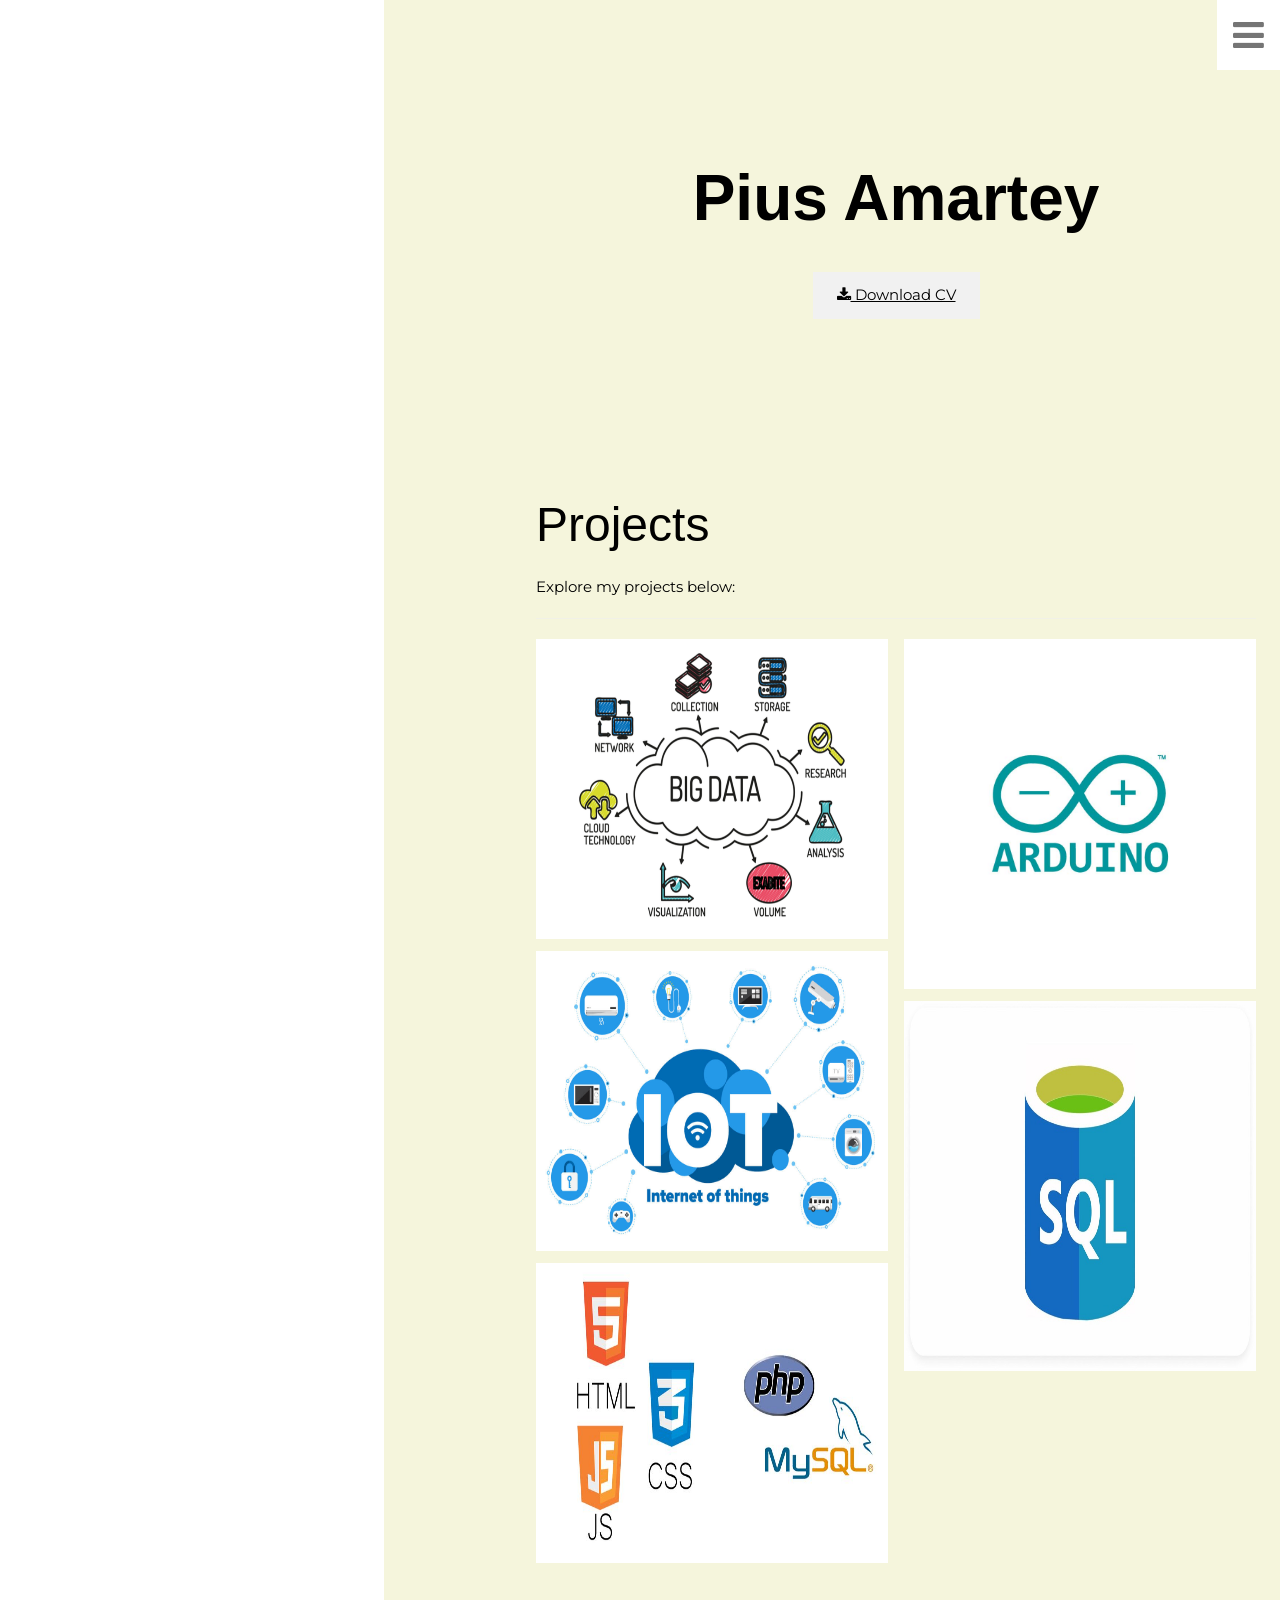
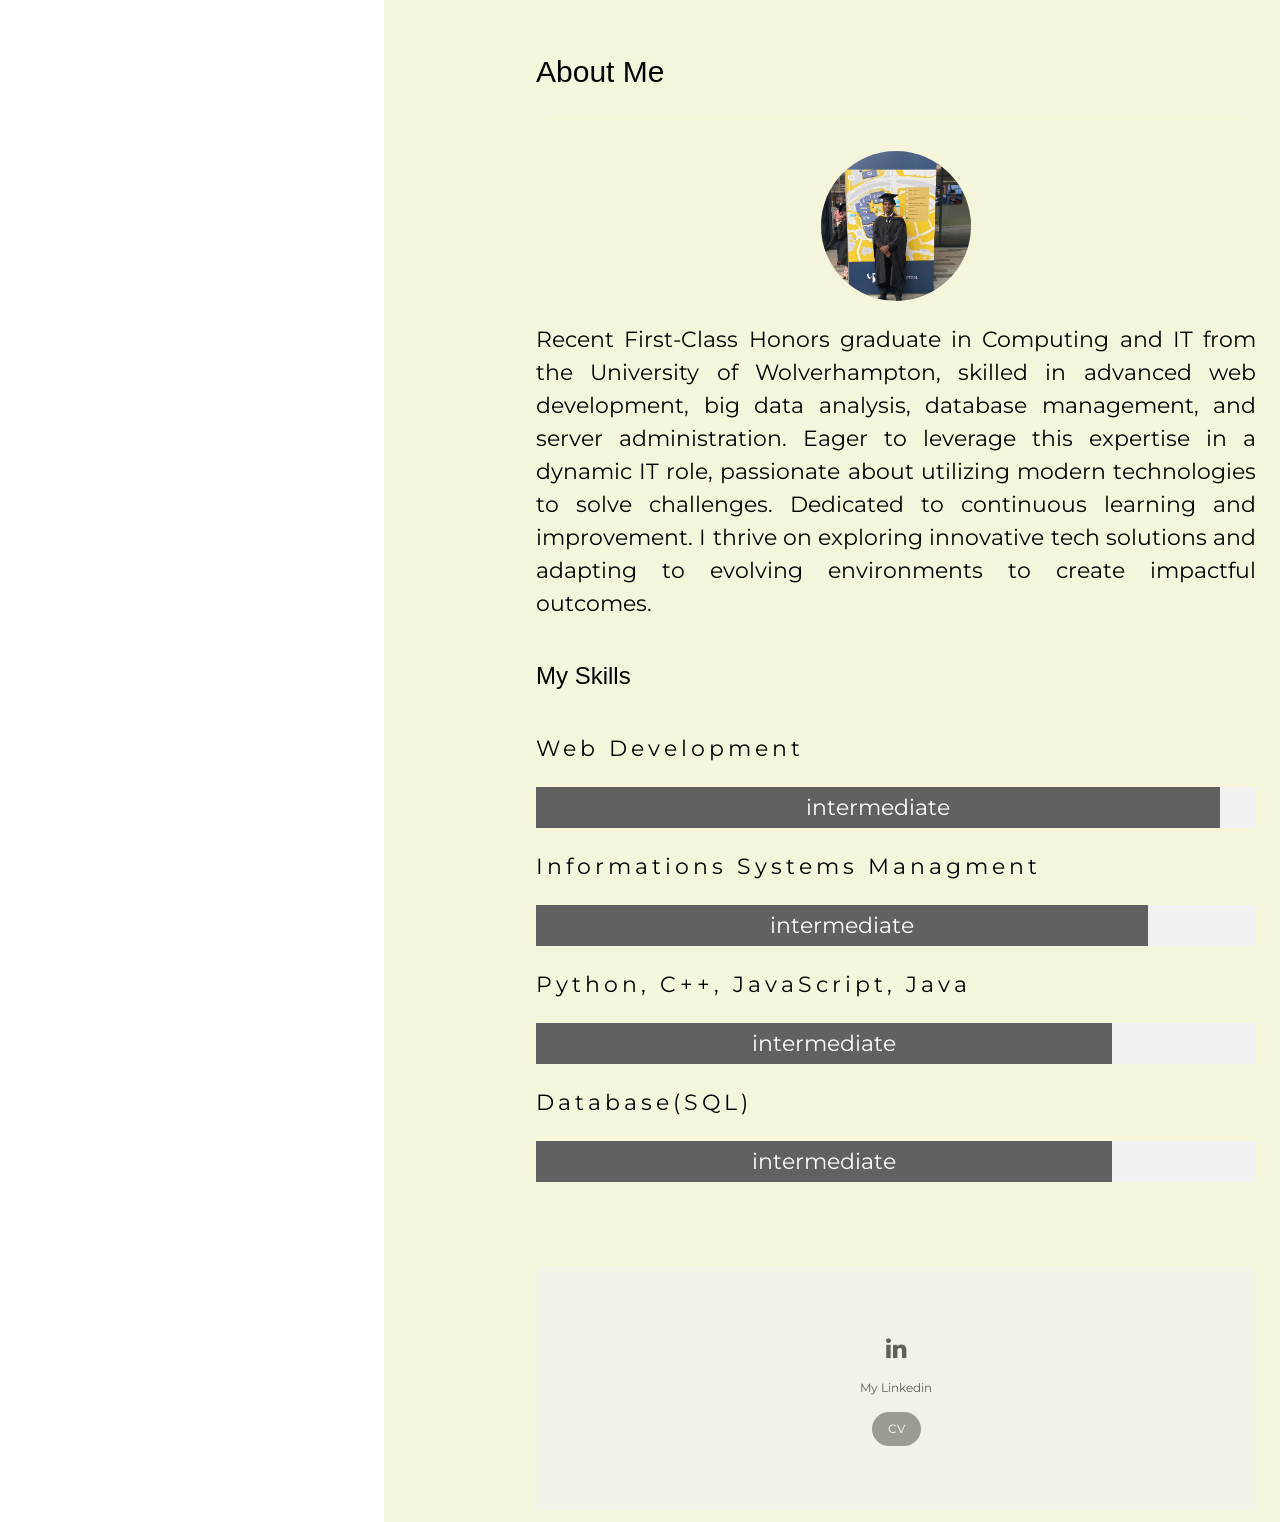
==== index.html @ 3dc22b24 "Update index.html" ====
<!DOCTYPE html>
<html>

<head>
    <title>W3.CSS Template</title>
    <meta charset="UTF-8">
    <meta name="viewport" content="width=device-width, initial-scale=1">
    <link rel="stylesheet" href="https://www.w3schools.com/w3css/4/w3.css">
    <link rel="stylesheet" href="https://fonts.googleapis.com/css?family=Montserrat">
    <link rel="stylesheet" href="https://cdnjs.cloudflare.com/ajax/libs/font-awesome/4.7.0/css/font-awesome.min.css">
    <style>
        body {
    background: linear-gradient(to right, white 30%, beige 30%);
    font-family: "Montserrat", sans-serif;
    margin: 0;
    padding: 0;
}

.bgimg {
    display: none; /* Hide the background image */
    background-position: left top;
    background-repeat: no-repeat;
    background-size: cover;
    background-color: #f5f5dc;
    min-height: 100%;
    clip-path: polygon(0 0, 100% 0, 100% 70%, 50% 100%, 0 70%);
}

/* Rest of the styles remain unchanged */
.w3-row-padding img {
    margin-bottom: 12px;
}

.w3-main {
    margin-left: auto;
    margin-right: auto;
    width: 60%;
    padding: 64px;
}
.w3-row-padding img:hover {
            filter: brightness(90%);
}

.w3-sidebar {
    width: 40%;
}

.w3-sidebar.w3-hide-medium.w3-hide-small {
    display: none;
}

.w3-sidebar.w3-black.w3-animate-right.w3-xxlarge {
    display: none;
}

.w3-circular-image {
    width: 150px; /* Adjust the width as needed */
    height: 150px; /* Adjust the height as needed */
    object-fit: cover;
    clip-path: circle(50% at 50% 50%);
}
    </style>
</head>

<body>

    <!-- Sidebar with image -->
    <nav class="w3-sidebar w3-hide-medium w3-hide-small" style="width:40%">
        <div class="bgimg"></div>
    </nav>

    <!-- Hidden Sidebar (reveals when clicked on menu icon)-->
    <nav class="w3-sidebar w3-brown w3-animate-right w3-xxlarge"
        style="display:none;padding-top:150px;right:0;z-index:2" id="mySidebar">
        <a href="javascript:void(0)" onclick="closeNav()"
            class="w3-button w3-black w3-xxxlarge w3-display-topright" style="padding:0 12px;">
            <i class="fa fa-remove"></i>
        </a>
        <div class="w3-bar-block w3-center">
            <a href="#" class="w3-bar-item w3-button w3-text-beige w3-hover-beige"
                onclick="closeNav()">Home</a>
            <a href="#portfolio" class="w3-bar-item w3-button w3-text-beige w3-hover-beige"
                onclick="closeNav()">Projects</a>
            <a href="#about" class="w3-bar-item w3-button w3-text-beige w3-hover-beige"
                onclick="closeNav()">About Me</a>
        </div>
    </nav>

    <!-- Page Content -->
    <div class="w3-main w3-padding-large" style="margin-left:40%">

        <!-- Menu icon to open sidebar -->
        <span class="w3-button w3-top w3-white w3-xxlarge w3-text-grey w3-hover-text-black"
            style="width:auto;right:0;" onclick="openNav()"><i class="fa fa-bars"></i></span>

        <!-- Header -->
        <header class="w3-container w3-center" style="padding:128px 16px" id="home">
            <h1 class="w3-jumbo"><b>Pius Amartey</b></h1>
            <button class="w3-button w3-light-grey w3-padding-large w3-margin-top">
                <a href="Pius Amart CV.docx" target="_blank" rel="noopener noreferrer">
                    <i class="fa fa-download"></i> Download CV
                </a>
            </button>
        </header>

        <!-- Portfolio Section -->
<div class="w3-padding-32 w3-content" id="portfolio">
    <h2 class="w3-text-black" style="font-size: 48px;">
        <a href="https://example.com/your-different-page.html" 
           style="text-decoration: none; color: inherit;"
           onmouseover="this.style.color='#ff9900'"
           onmouseout="this.style.color='inherit'">
           Projects
        </a>
    </h2>
    <p>Explore my projects below:</p>
    <hr class="w3-opacity">

            <!-- Grid for photos -->
<div class="w3-row-padding" style="margin:0 -16px">
    <div class="w3-half">
        <img src="bigdata.jpg" style="width:100%; height:300px;" onclick="window.location.href='https://piusvibe.github.io/bigdata.html';" alt="Project 1">
        <img src="iot.jpg" style="width:100%; height:300px;" onclick="window.location.href='https://mi-linux.wlv.ac.uk/~1928477/Weather%20Page/iot.html';" alt="Project 2">
        <img src="internet.jpg" style="width:100%; height:300px;" onclick="window.location.href='https://mi-linux.wlv.ac.uk/~1928477/Weather%20Page/webdev.html';" alt="Project 3">
    </div>

    <div class="w3-half">
        <img src="ard.jpg" style="width:100%; height:350px;" onclick="window.location.href='https://piusvibe.github.io/arduino';" alt="Project 4">
        <img src="sqll.jpeg" style="width:100%; height:370px;" onclick="window.location.href='https://mi-linux.wlv.ac.uk/~1928477/Weather%20Page/data.html';" alt="Project 5">
    </div>
    <!-- End photo grid -->
</div>
<!-- End Portfolio Section -->
        </div>

        <!-- About Section -->
<div class="w3-content w3-justify w3-text-black w3-padding-32" id="about">
    <h2>About Me</h2>
    <hr class="w3-opacity">
	<!-- Circular Image -->
    <div class="w3-center">
        <img src="unnamed.jpg" class="w3-round w3-margin-top w3-circular-image" alt="Profile Image">
    </div>
<div style="font-size: 22px;">
    <p>Recent First-Class Honors graduate in Computing and IT from the University of Wolverhampton,
	skilled in advanced web development, big data analysis, database management, and server administration. 
	Eager to leverage this expertise in a dynamic IT role, passionate about utilizing modern technologies to solve challenges.
	Dedicated to continuous learning and improvement. 
	I thrive on exploring innovative tech solutions and adapting to evolving environments to create impactful outcomes.
    </p>

    
            <h3 class="w3-padding-16">My Skills</h3>
            <p class="w3-wide">Web Development </p>
            <div class="w3-light-grey">
                <div class="w3-container w3-center w3-padding-small w3-dark-grey"
                    style="width:95%">intermediate</div>
            </div>
            <p class="w3-wide">Informations Systems Managment</p>
            <div class="w3-light-grey">
                <div class="w3-container w3-center w3-padding-small w3-dark-grey"
                    style="width:85%">intermediate</div>
            </div>
            <p class="w3-wide">Python, C++, JavaScript, Java</p>
            <div class="w3-light-grey">
                <div class="w3-container w3-center w3-padding-small w3-dark-grey"
                    style="width:80%">intermediate</div>
            </div>
            <p class="w3-wide">Database(SQL)</p>
            <div class="w3-light-grey">
                <div class="w3-container w3-center w3-padding-small w3-dark-grey"
                    style="width:80%">intermediate</div>
            </div><br>
        </div>

    </div>

    <footer class="w3-container w3-padding-64 w3-light-grey w3-center w3-opacity w3-xlarge" style="margin-top: 20px;">
    <a href="https://www.linkedin.com/in/pius-amartey-25b38b1a0" target="_blank" style="text-decoration: none; color: inherit;">
        <i class="fa fa-linkedin w3-hover-opacity"></i>
        <p class="w3-small">My Linkedin</p>
    </a>
    <a class="w3-button w3-round-xxlarge w3-small w3-dark-grey" href="Pius Amartey CV.docx" target="_blank">CV</a>
    <!-- End footer -->
</footer>
</footer>
    <!-- END PAGE CONTENT -->
    </div>

    <script>
        // Open and close sidebar
        function openNav() {
            document.getElementById("mySidebar").style.width = "60%";
            document.getElementById("mySidebar").style.display = "block";
        }

        function closeNav() {
            document.getElementById("mySidebar").style.display = "none";
        }
    </script>

</body>

</html>
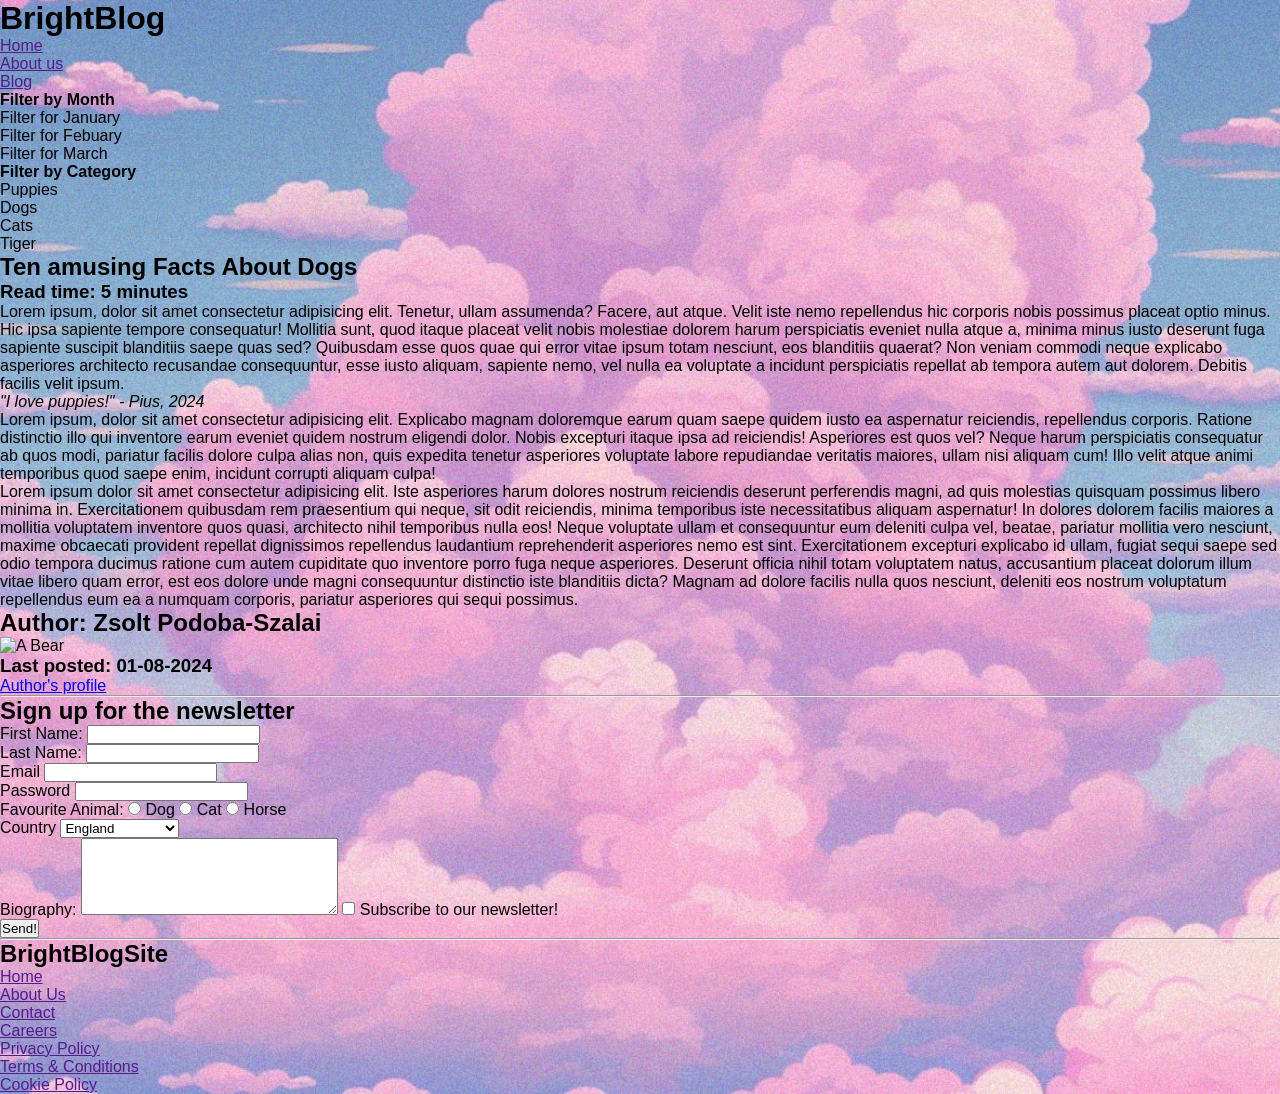
==== commit b11a3fa1: "Update index.html" ====
--- a/index.html
+++ b/index.html
@@ -1,204 +1,177 @@
+<!-- index.html -->
 <!DOCTYPE html>
-<html>
+<html lang="en">
+<head>
+    <link rel="stylesheet" href="style.css">
+    <script src="app.js"></script>
+    <link href="https://fonts.googleapis.com/css2?family=Fredoka+One&display=swap"
+    rel="stylesheet">
+    <meta charset="UTF-8">
+ <meta name="viewport" content="width=device-width, initial-scale=1.0">
+ <title>BrightBlog Site</title> <!-- UPDATED -->
 
-<head>
-    <title>W3.CSS Template</title>
-    <meta charset="UTF-8">
-    <meta name="viewport" content="width=device-width, initial-scale=1">
-    <link rel="stylesheet" href="https://www.w3schools.com/w3css/4/w3.css">
-    <link rel="stylesheet" href="https://fonts.googleapis.com/css?family=Montserrat">
-    <link rel="stylesheet" href="https://cdnjs.cloudflare.com/ajax/libs/font-awesome/4.7.0/css/font-awesome.min.css">
-    <style>
-        body {
-    background: linear-gradient(to right, white 30%, beige 30%);
-    font-family: "Montserrat", sans-serif;
-    margin: 0;
-    padding: 0;
-}
+</head>
+<body>
+    <header id="main-header">
+        <h1 id="logo">BrightBlog</h1>
+        <nav>
+            <ul id="nav-ul"> <!-- Add the id here -->
 
-.bgimg {
-    display: none; /* Hide the background image */
-    background-position: left top;
-    background-repeat: no-repeat;
-    background-size: cover;
-    background-color: #f5f5dc;
-    min-height: 100%;
-    clip-path: polygon(0 0, 100% 0, 100% 70%, 50% 100%, 0 70%);
-}
+              <li><a href="" class="navbutton">Home</a></li>
+              <li><a href="" class="navbutton">About us</a></li>
+              <li><a href="" class="navbutton">Blog</a></li>
+           </ul>
+        </nav>
+    </header>
+    <main>
+        <div id="main-content">
+            <aside>
+                <section>
+                    <h4>Filter by Month</h4>
+                    <nav>
+                        <ul>
+                            <li><a href=""></a>Filter for January</li>
+                            <li><a href=""></a>Filter for Febuary</li>
+                            <li><a href=""></a>Filter for March</li>
+                        </ul>
+                    </nav>
+                </section>
+                <section>
+                    <h4>Filter by Category</h4>
+                    <nav>
+                        <ul>
+                            <li><a href=""></a>Puppies</li>
+                            <li><a href=""></a>Dogs</li>
+                            <li><a href=""></a>Cats</li>
+                            <li><a href=""></a>Tiger</li>
+                        </ul>
+                    </nav>                 
+                </section>
+            </aside>
+            <div>
+          
+                <article>
+                    <header>
+                     <!-- Article's header goes here -->   
+                     <h2>Ten amusing Facts About Dogs</h2>
+                     <h3>Read time: 5 minutes</h3> 
+                    </header>
+                    <main>
+                        <p>Lorem ipsum, dolor sit amet consectetur adipisicing elit. Tenetur, 
+                            ullam assumenda? Facere, aut atque. Velit iste nemo repellendus hic 
+                            corporis nobis possimus placeat optio minus. Hic ipsa sapiente tempore consequatur! 
+                            Mollitia sunt, quod itaque placeat velit nobis molestiae dolorem harum perspiciatis eveniet 
+                            nulla atque a, minima minus iusto deserunt fuga sapiente suscipit blanditiis saepe quas sed? 
+                            Quibusdam esse quos quae qui error vitae ipsum totam nesciunt, eos blanditiis quaerat? 
+                            Non veniam commodi neque explicabo asperiores architecto recusandae consequuntur, esse iusto aliquam, 
+                            sapiente nemo, vel nulla ea voluptate a incidunt perspiciatis repellat 
+                            ab tempora autem aut dolorem. Debitis facilis velit ipsum.</p>
+                            <blockquote>
+                                <cite>"I love puppies!" - Pius, 2024</cite>
+                            </blockquote>
+                            <p>Lorem ipsum, dolor sit amet consectetur adipisicing elit. Explicabo magnam doloremque earum quam saepe quidem 
+                                iusto ea aspernatur reiciendis, repellendus corporis. Ratione distinctio illo qui inventore earum 
+                                eveniet quidem nostrum eligendi dolor. Nobis excepturi itaque ipsa ad reiciendis! Asperiores est quos vel? 
+                                Neque harum perspiciatis consequatur ab quos modi, pariatur facilis dolore culpa alias non, quis expedita tenetur 
+                                asperiores voluptate labore repudiandae veritatis maiores, ullam nisi aliquam cum! Illo velit atque animi temporibus 
+                                quod saepe enim, incidunt corrupti aliquam culpa!</p>
+                                <p>Lorem ipsum dolor sit amet consectetur adipisicing elit. Iste asperiores harum dolores nostrum reiciendis 
+                                    deserunt perferendis magni, ad quis molestias quisquam possimus libero minima in. 
+                                    Exercitationem quibusdam rem praesentium qui neque, sit odit reiciendis, minima temporibus 
+                                    iste necessitatibus aliquam aspernatur! In dolores dolorem facilis maiores a mollitia voluptatem 
+                                    inventore quos quasi, architecto nihil temporibus nulla eos! Neque voluptate ullam et consequuntur 
+                                    eum deleniti culpa vel, beatae, pariatur mollitia vero nesciunt, maxime obcaecati provident repellat 
+                                    dignissimos repellendus laudantium reprehenderit asperiores nemo est sint. Exercitationem excepturi 
+                                    explicabo id ullam, fugiat sequi saepe sed odio tempora ducimus ratione cum autem cupiditate quo 
+                                    inventore porro fuga neque asperiores. Deserunt officia nihil totam voluptatem natus, accusantium placeat 
+                                    dolorum illum vitae libero quam error, est eos dolore unde magni consequuntur distinctio iste blanditiis dicta? Magnam 
+                                    ad dolore facilis nulla quos nesciunt, deleniti eos nostrum voluptatum repellendus eum ea a numquam corporis, pariatur 
+                                    asperiores qui sequi possimus.</p>
+                    </main>
+                    <footer>
+                        <h2>Author: Zsolt Podoba-Szalai</h2>
+                        <img src="https://placebear.com/100/100" alt="A Bear">
+                        <h3>Last posted: 01-08-2024</h3>
+                        <a href="https://www.brightnetwork.co.uk/">Author's profile</a>
+                    </footer>
+                </article>
+    
+            </div>
 
-/* Rest of the styles remain unchanged */
-.w3-row-padding img {
-    margin-bottom: 12px;
-}
+        </div>
+       
+        
 
-.w3-main {
-    margin-left: auto;
-    margin-right: auto;
-    width: 60%;
-    padding: 64px;
-}
-.w3-row-padding img:hover {
-            filter: brightness(90%);
-}
+        <!-- Our main content will go here -->
+    
+        <hr>
+        <h2>Sign up for the newsletter</h2>
+        <form action="" method="">
+        <label for="first_name">First Name:</label>
+        <input type="text" id="first_name" name="first_name" required> 
+        <br>
 
-.w3-sidebar {
-    width: 40%;
-}
+        <label for="last_name">Last Name:</label>
+        <input type="text" id="last_name" name="last_name" required>
+        <br>
 
-.w3-sidebar.w3-hide-medium.w3-hide-small {
-    display: none;
-}
+        <label for="email">Email</label>
+        <input type="email" name="email" id="email">
+        <br>
 
-.w3-sidebar.w3-black.w3-animate-right.w3-xxlarge {
-    display: none;
-}
+        <label for="password">Password</label>
+        <input type="password" name="password" id="password">
+        <br>
+        
+        <label for="favourite_animal">Favourite Animal:</label>
+        <input type="radio" name="favourite_animal" id="dog" value="dog">
+        <label for="dog">Dog</label>
+        <input type="radio" name="favourite_animal" id="cat" value="cat">
+        <label for="cat">Cat</label>
+        <input type="radio" name="favourite_animal" id="horse" value="horse">
+        <label for="horse">Horse</label>
+        <br>
 
-.w3-circular-image {
-    width: 150px; /* Adjust the width as needed */
-    height: 150px; /* Adjust the height as needed */
-    object-fit: cover;
-    clip-path: circle(50% at 50% 50%);
-}
-    </style>
-</head>
+        <label for="country">Country</label>
+        <select name="country" id="country">
+            <option value="england">England</option>
+            <option value="scotland">Scotland</option>
+            <option value="wales">Wales</option>
+            <option value="northern_ireland">Northern Ireland</option>
+        </select>
+        <br>
+        <label for="bio">Biography:</label>
+        <textarea name="bio" id="bio" cols="30" rows="5"></textarea>
 
-<body>
+         <input type="checkbox" id="subscribe" name="subscribe">
+         <label for="subscribe">Subscribe to our newsletter!</label>
+         <br>
 
-    <!-- Sidebar with image -->
-    <nav class="w3-sidebar w3-hide-medium w3-hide-small" style="width:40%">
-        <div class="bgimg"></div>
-    </nav>
+         <input type="submit" value="Send!">
+    </form>
+        <hr>
+    
+    </main>
+    <footer>
+        <h2>BrightBlogSite</h2>
+        <section>
+            <nav>
+                <ul id="footer-ul">
+                   <div>
+                    <li><a href="">Home</a></li>
+                    <li><a href="">About Us</a></li>
+                    <li><a href="">Contact</a></li>
+                    <li><a href="">Careers</a></li>
+                  </div>
 
-    <!-- Hidden Sidebar (reveals when clicked on menu icon)-->
-    <nav class="w3-sidebar w3-brown w3-animate-right w3-xxlarge"
-        style="display:none;padding-top:150px;right:0;z-index:2" id="mySidebar">
-        <a href="javascript:void(0)" onclick="closeNav()"
-            class="w3-button w3-black w3-xxxlarge w3-display-topright" style="padding:0 12px;">
-            <i class="fa fa-remove"></i>
-        </a>
-        <div class="w3-bar-block w3-center">
-            <a href="#" class="w3-bar-item w3-button w3-text-beige w3-hover-beige"
-                onclick="closeNav()">Home</a>
-            <a href="#portfolio" class="w3-bar-item w3-button w3-text-beige w3-hover-beige"
-                onclick="closeNav()">Projects</a>
-            <a href="#about" class="w3-bar-item w3-button w3-text-beige w3-hover-beige"
-                onclick="closeNav()">About Me</a>
-        </div>
-    </nav>
-
-    <!-- Page Content -->
-    <div class="w3-main w3-padding-large" style="margin-left:40%">
-
-        <!-- Menu icon to open sidebar -->
-        <span class="w3-button w3-top w3-white w3-xxlarge w3-text-grey w3-hover-text-black"
-            style="width:auto;right:0;" onclick="openNav()"><i class="fa fa-bars"></i></span>
-
-        <!-- Header -->
-        <header class="w3-container w3-center" style="padding:128px 16px" id="home">
-            <h1 class="w3-jumbo"><b>Pius Amartey</b></h1>
-            <button class="w3-button w3-light-grey w3-padding-large w3-margin-top">
-                <a href="Pius Amart CV.docx" target="_blank" rel="noopener noreferrer">
-                    <i class="fa fa-download"></i> Download CV
-                </a>
-            </button>
-        </header>
-
-        <!-- Portfolio Section -->
-<div class="w3-padding-32 w3-content" id="portfolio">
-    <h2 class="w3-text-black" style="font-size: 48px;">
-        <a href="https://example.com/your-different-page.html" 
-           style="text-decoration: none; color: inherit;"
-           onmouseover="this.style.color='#ff9900'"
-           onmouseout="this.style.color='inherit'">
-           Projects
-        </a>
-    </h2>
-    <p>Explore my projects below:</p>
-    <hr class="w3-opacity">
-
-            <!-- Grid for photos -->
-<div class="w3-row-padding" style="margin:0 -16px">
-    <div class="w3-half">
-        <img src="bigdata.jpg" style="width:100%; height:300px;" onclick="window.location.href='https://piusvibe.github.io/bigdata.html';" alt="Project 1">
-        <img src="iot.jpg" style="width:100%; height:300px;" onclick="window.location.href='https://mi-linux.wlv.ac.uk/~1928477/Weather%20Page/iot.html';" alt="Project 2">
-        <img src="internet.jpg" style="width:100%; height:300px;" onclick="window.location.href='https://mi-linux.wlv.ac.uk/~1928477/Weather%20Page/webdev.html';" alt="Project 3">
-    </div>
-
-    <div class="w3-half">
-        <img src="ard.jpg" style="width:100%; height:350px;" onclick="window.location.href='https://piusvibe.github.io/arduino';" alt="Project 4">
-        <img src="sqll.jpeg" style="width:100%; height:370px;" onclick="window.location.href='https://mi-linux.wlv.ac.uk/~1928477/Weather%20Page/data.html';" alt="Project 5">
-    </div>
-    <!-- End photo grid -->
-</div>
-<!-- End Portfolio Section -->
-        </div>
-
-        <!-- About Section -->
-<div class="w3-content w3-justify w3-text-black w3-padding-32" id="about">
-    <h2>About Me</h2>
-    <hr class="w3-opacity">
-	<!-- Circular Image -->
-    <div class="w3-center">
-        <img src="unnamed.jpg" class="w3-round w3-margin-top w3-circular-image" alt="Profile Image">
-    </div>
-<div style="font-size: 22px;">
-    <p>Recent First-Class Honors graduate in Computing and IT from the University of Wolverhampton,
-	skilled in advanced web development, big data analysis, database management, and server administration. 
-	Eager to leverage this expertise in a dynamic IT role, passionate about utilizing modern technologies to solve challenges.
-	Dedicated to continuous learning and improvement. 
-	I thrive on exploring innovative tech solutions and adapting to evolving environments to create impactful outcomes.
-    </p>
-
-    
-            <h3 class="w3-padding-16">My Skills</h3>
-            <p class="w3-wide">Web Development </p>
-            <div class="w3-light-grey">
-                <div class="w3-container w3-center w3-padding-small w3-dark-grey"
-                    style="width:95%">intermediate</div>
-            </div>
-            <p class="w3-wide">Informations Systems Managment</p>
-            <div class="w3-light-grey">
-                <div class="w3-container w3-center w3-padding-small w3-dark-grey"
-                    style="width:85%">intermediate</div>
-            </div>
-            <p class="w3-wide">Python, C++, JavaScript, Java</p>
-            <div class="w3-light-grey">
-                <div class="w3-container w3-center w3-padding-small w3-dark-grey"
-                    style="width:80%">intermediate</div>
-            </div>
-            <p class="w3-wide">Database(SQL)</p>
-            <div class="w3-light-grey">
-                <div class="w3-container w3-center w3-padding-small w3-dark-grey"
-                    style="width:80%">intermediate</div>
-            </div><br>
-        </div>
-
-    </div>
-
-    <footer class="w3-container w3-padding-64 w3-light-grey w3-center w3-opacity w3-xlarge" style="margin-top: 20px;">
-    <a href="https://www.linkedin.com/in/pius-amartey-25b38b1a0" target="_blank" style="text-decoration: none; color: inherit;">
-        <i class="fa fa-linkedin w3-hover-opacity"></i>
-        <p class="w3-small">My Linkedin</p>
-    </a>
-    <a class="w3-button w3-round-xxlarge w3-small w3-dark-grey" href="Pius Amartey CV.docx" target="_blank">CV</a>
-    <!-- End footer -->
-</footer>
-</footer>
-    <!-- END PAGE CONTENT -->
-    </div>
-
-    <script>
-        // Open and close sidebar
-        function openNav() {
-            document.getElementById("mySidebar").style.width = "60%";
-            document.getElementById("mySidebar").style.display = "block";
-        }
-
-        function closeNav() {
-            document.getElementById("mySidebar").style.display = "none";
-        }
-    </script>
-
-</body>
-
+                  <div>
+                    <li><a href="">Privacy Policy</a></li>
+                    <li><a href="">Terms & Conditions</a></li>
+                    <li><a href="">Cookie Policy</a></li>
+                  </div>
+                </ul>
+            </nav>
+        </section>
+    </footer>
+   </body>
 </html>
--- a/style.css
+++ b/style.css
@@ -0,0 +1,151 @@
+* {
+  padding: 0;
+  margin: 0;
+  box-sizing: border-box;
+  font-family: "Poppins", sans-serif;
+}
+
+:root {
+  --white: #ffffff;
+  --off-white: #e5e5e5;
+  --transp-white-1: rgba(255, 255, 255, 0.25);
+  --transp-white-2: rgba(255, 255, 255, 0.1);
+  --blue-1: #62b8f5;
+  --blue-2: #4475ef;
+  --shadow: rgba(3, 46, 87, 0.2);
+}
+
+body {
+  height: 100vh;
+  background: url('teew.jpg') center/cover no-repeat, linear-gradient(135deg, var(--blue-1), var(--blue-2));
+}
+
+.wrapper {
+  font-size: 16px;
+  width: 90vw;
+  max-width: 28em;
+  position: absolute;
+  transform: translate(-50%, -50%);
+  top: 50%;
+  left: 50%;
+}
+
+.container {
+  width: 100%;
+  background: var(--transp-white-2);
+  backdrop-filter: blur(10px);
+  padding: 3em 1.8em;
+  border: 2px solid var(--transp-white-2);
+  border-radius: 0.6em;
+  box-shadow: 0 1.8em 3.7em var(--shadow);
+  text-align: center;
+}
+
+.search-container {
+  font-size: 1em;
+  display: grid;
+  grid-template-columns: 9fr 3fr;
+  gap: 1.25em;
+}
+
+.search-container input,
+.search-container button {
+  outline: none;
+  font-size: 1em;
+  border: none;
+}
+
+.search-container input {
+  padding: 0.7em;
+  background-color: transparent;
+  border-bottom: 2px solid var(--transp-white-1);
+  color: var(--white);
+  font-weight: 300;
+}
+
+.search-container input::placeholder {
+  color: var(--off-white);
+}
+
+.search-container input:focus {
+  border-color: var(--white);
+}
+
+.search-container button {
+  color: var(--blue-2);
+  background-color: var(--white);
+  border-radius: 0.3em;
+}
+
+#result h2 {
+  color: var(--white);
+  text-transform: uppercase;
+  letter-spacing: 0.18em;
+  font-weight: 600;
+  margin: 1.25em 0;
+}
+
+.weather,
+.desc {
+  color: var(--off-white);
+  text-transform: uppercase;
+  letter-spacing: 0.2em;
+  font-size: 0.9em;
+  font-weight: 500;
+  line-height: 2em;
+}
+
+.weather {
+  margin-top: -0.7em;
+}
+
+#result img {
+  margin: 0.6em 0 0 0;
+  width: 6.2em;
+  filter: drop-shadow(0 1.8em 3.7em var(--shadow));
+}
+
+#result h1 {
+  font-size: 4em;
+  margin: 0.3em 0 0.7em 0;
+  line-height: 0;
+  font-weight: 400;
+  color: var(--white);
+}
+
+.temp-container {
+  display: flex;
+  justify-content: center;
+}
+
+.temp-container div {
+  padding: 0.3em 1em;
+}
+
+.temp-container div:first-child {
+  border-right: 1px solid var(--transp-white-1);
+}
+
+.temp-container .title {
+  font-weight: 600;
+  color: var(--white);
+}
+
+.temp-container .temp {
+  font-weight: 300;
+  color: var(--off-white);
+}
+
+.msg {
+  margin-top: 1.8em;
+  color: var(--white);
+  font-weight: 500;
+  text-transform: uppercase;
+  letter-spacing: 0.1em;
+}
+
+@media screen and (max-width: 450px) {
+  .wrapper {
+    font-size: 14px;
+  }
+}
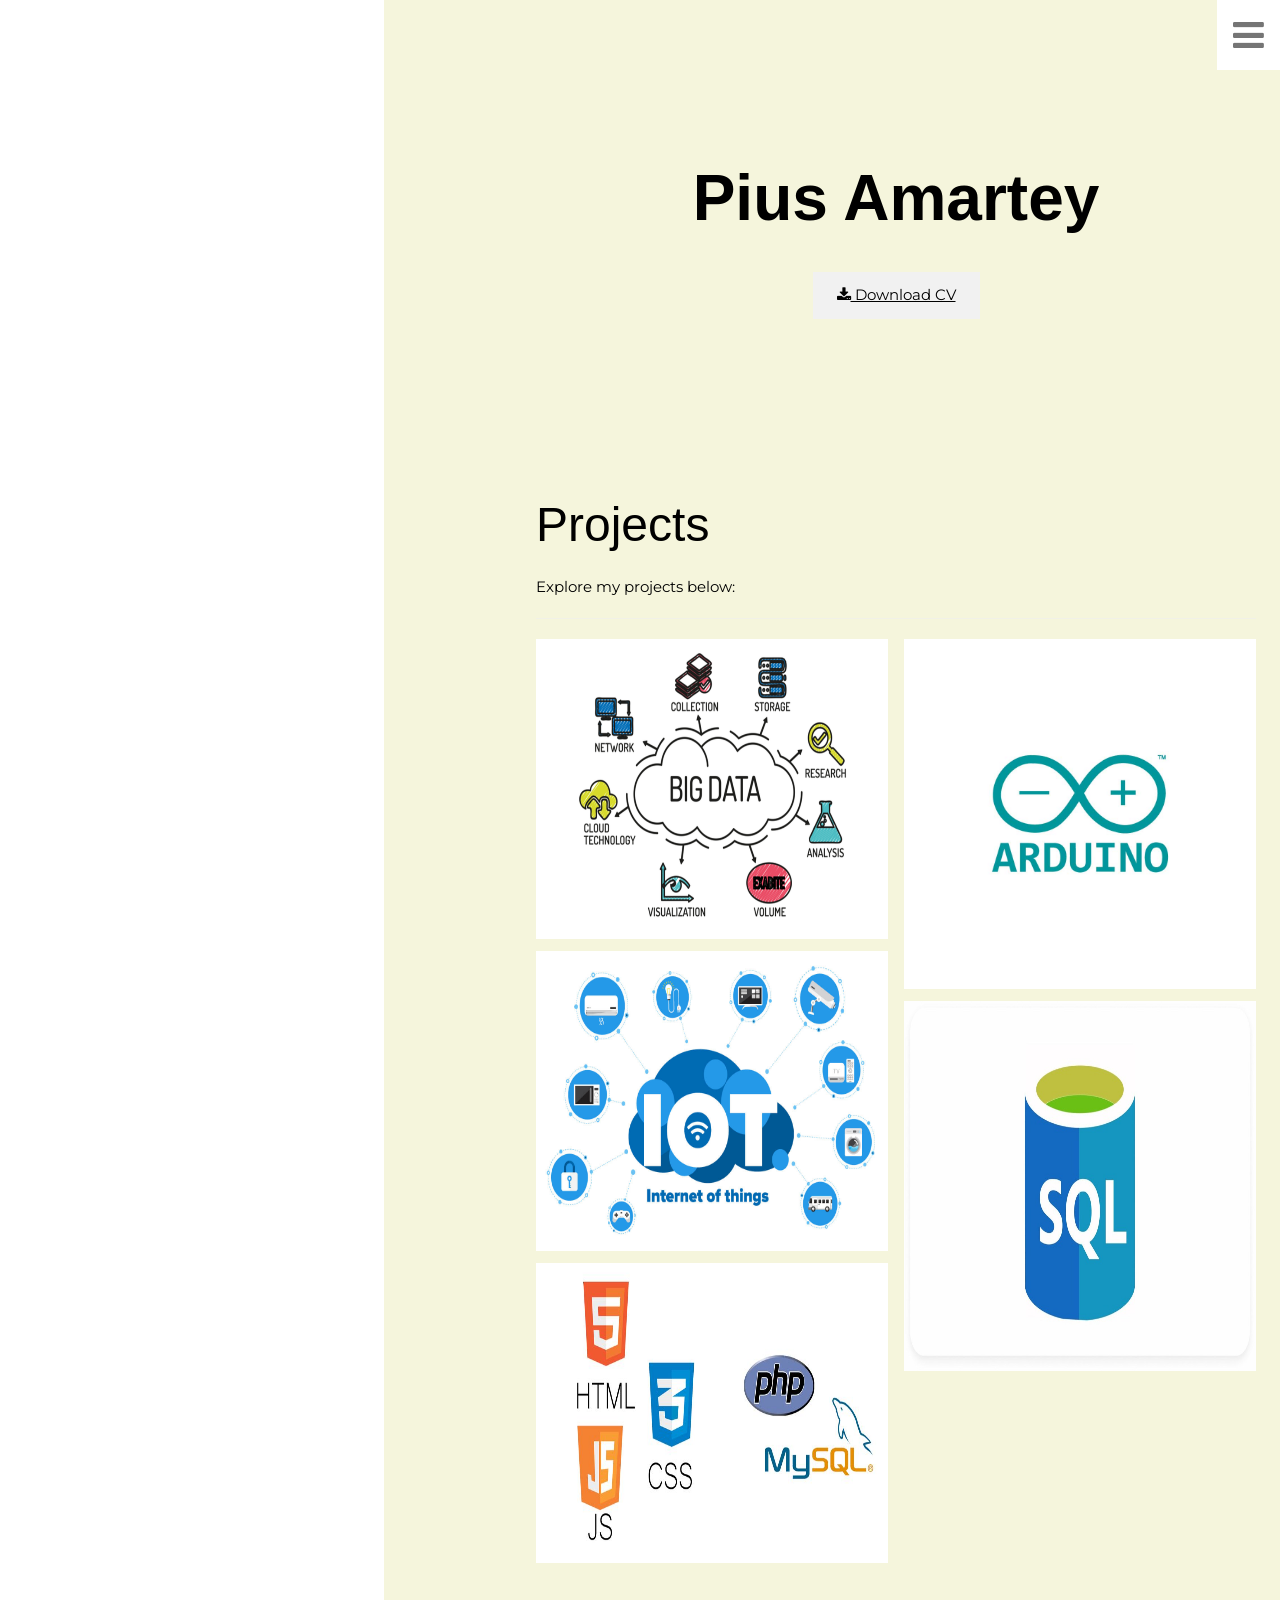
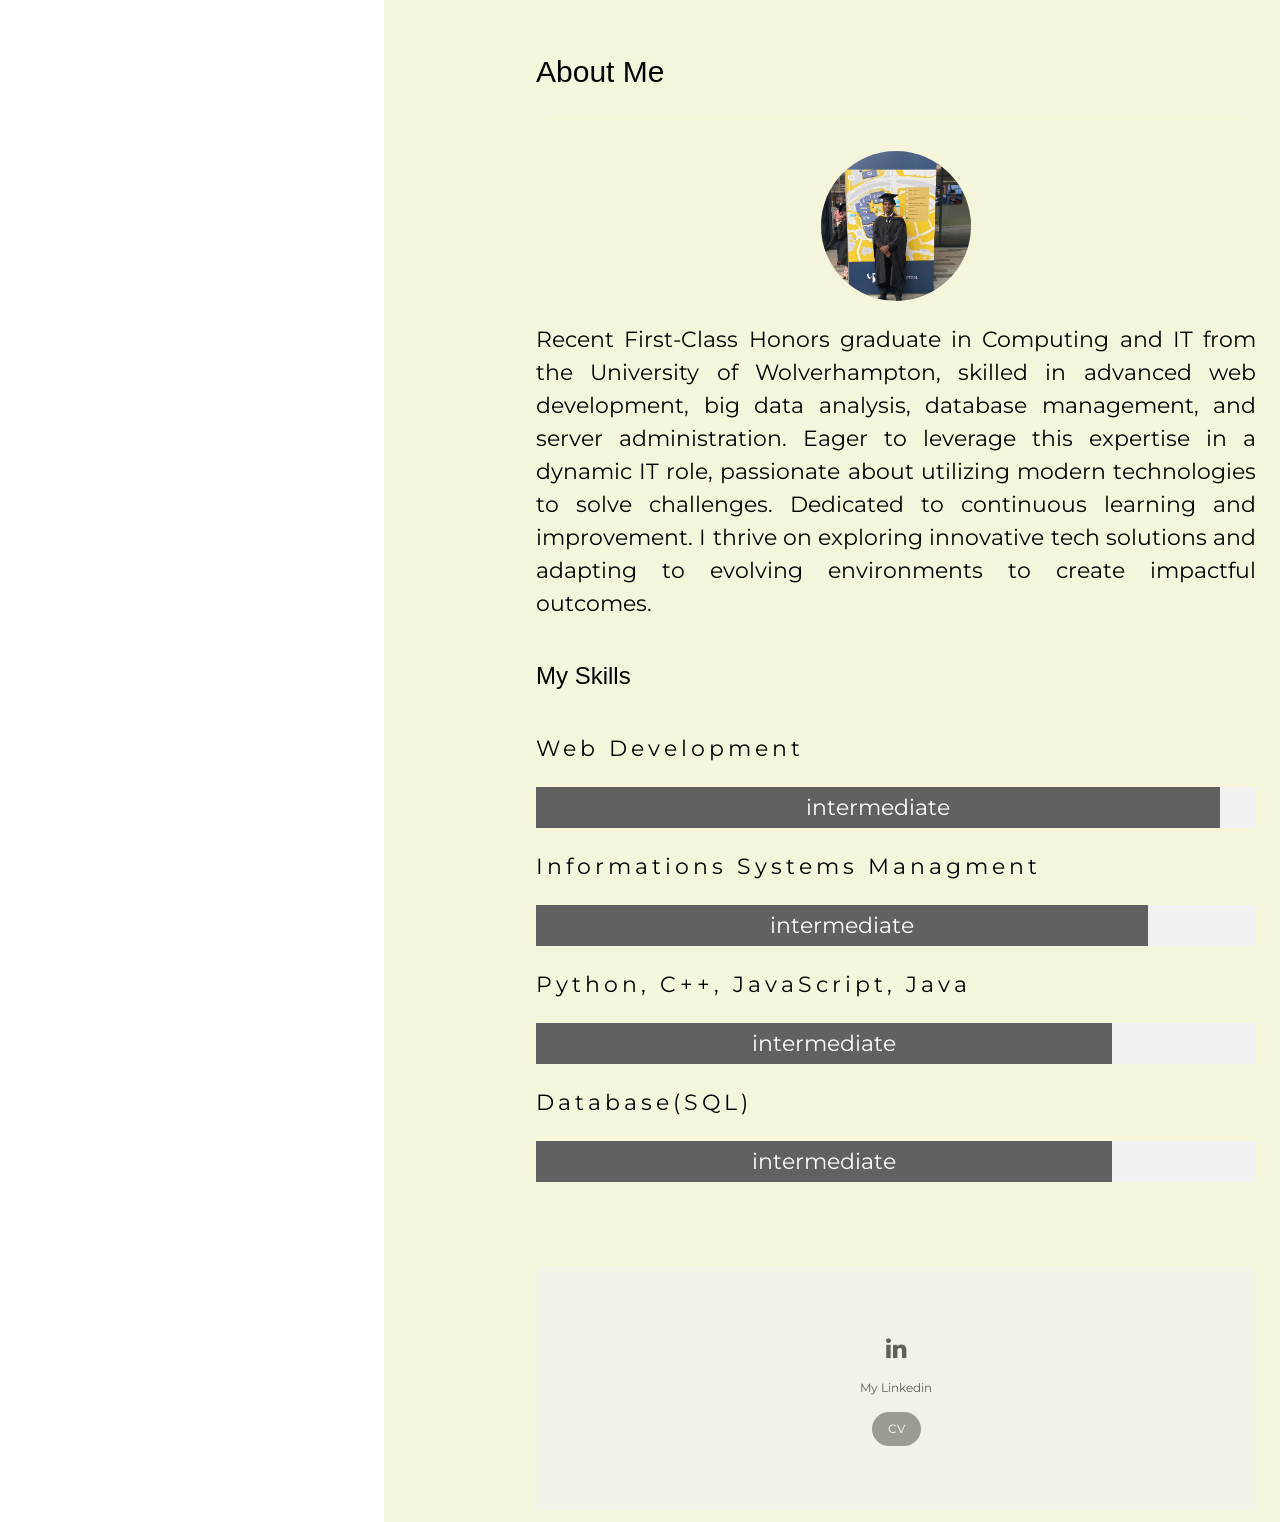
==== commit 17128d93: "Update index.html" ====
--- a/index.html
+++ b/index.html
@@ -1,177 +1,205 @@
-<!-- index.html -->
 <!DOCTYPE html>
-<html lang="en">
+<html>
+
 <head>
-    <link rel="stylesheet" href="style.css">
-    <script src="app.js"></script>
-    <link href="https://fonts.googleapis.com/css2?family=Fredoka+One&display=swap"
-    rel="stylesheet">
+    <title>W3.CSS Template</title>
     <meta charset="UTF-8">
- <meta name="viewport" content="width=device-width, initial-scale=1.0">
- <title>BrightBlog Site</title> <!-- UPDATED -->
-
+    <meta name="viewport" content="width=device-width, initial-scale=1">
+    <link rel="stylesheet" href="https://www.w3schools.com/w3css/4/w3.css">
+    <link rel="stylesheet" href="https://fonts.googleapis.com/css?family=Montserrat">
+    <link rel="stylesheet" href="https://cdnjs.cloudflare.com/ajax/libs/font-awesome/4.7.0/css/font-awesome.min.css">
+    <style>
+        body {
+    background: linear-gradient(to right, white 30%, beige 30%);
+    font-family: "Montserrat", sans-serif;
+    margin: 0;
+    padding: 0;
+}
+
+.bgimg {
+    display: none; /* Hide the background image */
+    background-position: left top;
+    background-repeat: no-repeat;
+    background-size: cover;
+    background-color: #f5f5dc;
+    min-height: 100%;
+    clip-path: polygon(0 0, 100% 0, 100% 70%, 50% 100%, 0 70%);
+}
+
+/* Rest of the styles remain unchanged */
+.w3-row-padding img {
+    margin-bottom: 12px;
+}
+
+.w3-main {
+    margin-left: auto;
+    margin-right: auto;
+    width: 60%;
+    padding: 64px;
+}
+.w3-row-padding img:hover {
+            filter: brightness(90%);
+}
+
+.w3-sidebar {
+    width: 40%;
+}
+
+.w3-sidebar.w3-hide-medium.w3-hide-small {
+    display: none;
+}
+
+.w3-sidebar.w3-black.w3-animate-right.w3-xxlarge {
+    display: none;
+}
+
+.w3-circular-image {
+    width: 150px; /* Adjust the width as needed */
+    height: 150px; /* Adjust the height as needed */
+    object-fit: cover;
+    clip-path: circle(50% at 50% 50%);
+}
+    </style>
 </head>
+
 <body>
-    <header id="main-header">
-        <h1 id="logo">BrightBlog</h1>
-        <nav>
-            <ul id="nav-ul"> <!-- Add the id here -->
-
-              <li><a href="" class="navbutton">Home</a></li>
-              <li><a href="" class="navbutton">About us</a></li>
-              <li><a href="" class="navbutton">Blog</a></li>
-           </ul>
-        </nav>
-    </header>
-    <main>
-        <div id="main-content">
-            <aside>
-                <section>
-                    <h4>Filter by Month</h4>
-                    <nav>
-                        <ul>
-                            <li><a href=""></a>Filter for January</li>
-                            <li><a href=""></a>Filter for Febuary</li>
-                            <li><a href=""></a>Filter for March</li>
-                        </ul>
-                    </nav>
-                </section>
-                <section>
-                    <h4>Filter by Category</h4>
-                    <nav>
-                        <ul>
-                            <li><a href=""></a>Puppies</li>
-                            <li><a href=""></a>Dogs</li>
-                            <li><a href=""></a>Cats</li>
-                            <li><a href=""></a>Tiger</li>
-                        </ul>
-                    </nav>                 
-                </section>
-            </aside>
-            <div>
-          
-                <article>
-                    <header>
-                     <!-- Article's header goes here -->   
-                     <h2>Ten amusing Facts About Dogs</h2>
-                     <h3>Read time: 5 minutes</h3> 
-                    </header>
-                    <main>
-                        <p>Lorem ipsum, dolor sit amet consectetur adipisicing elit. Tenetur, 
-                            ullam assumenda? Facere, aut atque. Velit iste nemo repellendus hic 
-                            corporis nobis possimus placeat optio minus. Hic ipsa sapiente tempore consequatur! 
-                            Mollitia sunt, quod itaque placeat velit nobis molestiae dolorem harum perspiciatis eveniet 
-                            nulla atque a, minima minus iusto deserunt fuga sapiente suscipit blanditiis saepe quas sed? 
-                            Quibusdam esse quos quae qui error vitae ipsum totam nesciunt, eos blanditiis quaerat? 
-                            Non veniam commodi neque explicabo asperiores architecto recusandae consequuntur, esse iusto aliquam, 
-                            sapiente nemo, vel nulla ea voluptate a incidunt perspiciatis repellat 
-                            ab tempora autem aut dolorem. Debitis facilis velit ipsum.</p>
-                            <blockquote>
-                                <cite>"I love puppies!" - Pius, 2024</cite>
-                            </blockquote>
-                            <p>Lorem ipsum, dolor sit amet consectetur adipisicing elit. Explicabo magnam doloremque earum quam saepe quidem 
-                                iusto ea aspernatur reiciendis, repellendus corporis. Ratione distinctio illo qui inventore earum 
-                                eveniet quidem nostrum eligendi dolor. Nobis excepturi itaque ipsa ad reiciendis! Asperiores est quos vel? 
-                                Neque harum perspiciatis consequatur ab quos modi, pariatur facilis dolore culpa alias non, quis expedita tenetur 
-                                asperiores voluptate labore repudiandae veritatis maiores, ullam nisi aliquam cum! Illo velit atque animi temporibus 
-                                quod saepe enim, incidunt corrupti aliquam culpa!</p>
-                                <p>Lorem ipsum dolor sit amet consectetur adipisicing elit. Iste asperiores harum dolores nostrum reiciendis 
-                                    deserunt perferendis magni, ad quis molestias quisquam possimus libero minima in. 
-                                    Exercitationem quibusdam rem praesentium qui neque, sit odit reiciendis, minima temporibus 
-                                    iste necessitatibus aliquam aspernatur! In dolores dolorem facilis maiores a mollitia voluptatem 
-                                    inventore quos quasi, architecto nihil temporibus nulla eos! Neque voluptate ullam et consequuntur 
-                                    eum deleniti culpa vel, beatae, pariatur mollitia vero nesciunt, maxime obcaecati provident repellat 
-                                    dignissimos repellendus laudantium reprehenderit asperiores nemo est sint. Exercitationem excepturi 
-                                    explicabo id ullam, fugiat sequi saepe sed odio tempora ducimus ratione cum autem cupiditate quo 
-                                    inventore porro fuga neque asperiores. Deserunt officia nihil totam voluptatem natus, accusantium placeat 
-                                    dolorum illum vitae libero quam error, est eos dolore unde magni consequuntur distinctio iste blanditiis dicta? Magnam 
-                                    ad dolore facilis nulla quos nesciunt, deleniti eos nostrum voluptatum repellendus eum ea a numquam corporis, pariatur 
-                                    asperiores qui sequi possimus.</p>
-                    </main>
-                    <footer>
-                        <h2>Author: Zsolt Podoba-Szalai</h2>
-                        <img src="https://placebear.com/100/100" alt="A Bear">
-                        <h3>Last posted: 01-08-2024</h3>
-                        <a href="https://www.brightnetwork.co.uk/">Author's profile</a>
-                    </footer>
-                </article>
+
+    <!-- Sidebar with image -->
+    <nav class="w3-sidebar w3-hide-medium w3-hide-small" style="width:40%">
+        <div class="bgimg"></div>
+    </nav>
+
+    <!-- Hidden Sidebar (reveals when clicked on menu icon)-->
+    <nav class="w3-sidebar w3-brown w3-animate-right w3-xxlarge"
+        style="display:none;padding-top:150px;right:0;z-index:2" id="mySidebar">
+        <a href="javascript:void(0)" onclick="closeNav()"
+            class="w3-button w3-black w3-xxxlarge w3-display-topright" style="padding:0 12px;">
+            <i class="fa fa-remove"></i>
+        </a>
+        <div class="w3-bar-block w3-center">
+            <a href="#" class="w3-bar-item w3-button w3-text-beige w3-hover-beige"
+                onclick="closeNav()">Home</a>
+            <a href="#portfolio" class="w3-bar-item w3-button w3-text-beige w3-hover-beige"
+                onclick="closeNav()">Projects</a>
+            <a href="#about" class="w3-bar-item w3-button w3-text-beige w3-hover-beige"
+                onclick="closeNav()">About Me</a>
+        </div>
+    </nav>
+
+    <!-- Page Content -->
+    <div class="w3-main w3-padding-large" style="margin-left:40%">
+
+        <!-- Menu icon to open sidebar -->
+        <span class="w3-button w3-top w3-white w3-xxlarge w3-text-grey w3-hover-text-black"
+            style="width:auto;right:0;" onclick="openNav()"><i class="fa fa-bars"></i></span>
+
+        <!-- Header -->
+        <header class="w3-container w3-center" style="padding:128px 16px" id="home">
+            <h1 class="w3-jumbo"><b>Pius Amartey</b></h1>
+            <button class="w3-button w3-light-grey w3-padding-large w3-margin-top">
+                <a href="Pius Amart CV.docx" target="_blank" rel="noopener noreferrer">
+                    <i class="fa fa-download"></i> Download CV
+                </a>
+            </button>
+        </header>
+
+        <!-- Portfolio Section -->
+<div class="w3-padding-32 w3-content" id="portfolio">
+    <h2 class="w3-text-black" style="font-size: 48px;">
+        <a href="https://example.com/your-different-page.html" 
+           style="text-decoration: none; color: inherit;"
+           onmouseover="this.style.color='#ff9900'"
+           onmouseout="this.style.color='inherit'">
+           Projects
+        </a>
+    </h2>
+    <p>Explore my projects below:</p>
+    <hr class="w3-opacity">
+
+            <!-- Grid for photos -->
+<div class="w3-row-padding" style="margin:0 -16px">
+    <div class="w3-half">
+        <img src="bigdata.jpg" style="width:100%; height:300px;" onclick="window.location.href='https://piusvibe.github.io/bigdata.html';" alt="Project 1">
+        <img src="iot.jpg" style="width:100%; height:300px;" onclick="window.location.href='https://piusvibe.github.io/internetofthings.html';" alt="Project 2">
+        <img src="internet.jpg" style="width:100%; height:300px;" onclick="window.location.href='https://piusvibe.github.io/webdev.html';" alt="Project 3">
+    </div>
+
+    <div class="w3-half">
+        <img src="ard.jpg" style="width:100%; height:350px;" onclick="window.location.href='https://piusvibe.github.io/arduino';" alt="Project 4">
+        <img src="sqll.jpeg" style="width:100%; height:370px;" onclick="window.location.href='https://piusvibe.github.io/data.html';" alt="Project 5">
+    </div>
+    <!-- End photo grid -->
+</div>
+<!-- End Portfolio Section -->
+        </div>
+
+        <!-- About Section -->
+<div class="w3-content w3-justify w3-text-black w3-padding-32" id="about">
+    <h2>About Me</h2>
+    <hr class="w3-opacity">
+	<!-- Circular Image -->
+    <div class="w3-center">
+        <img src="unnamed.jpg" class="w3-round w3-margin-top w3-circular-image" alt="Profile Image">
+    </div>
+<div style="font-size: 22px;">
+    <p>Recent First-Class Honors graduate in Computing and IT from the University of Wolverhampton,
+	skilled in advanced web development, big data analysis, database management, and server administration. 
+	Eager to leverage this expertise in a dynamic IT role, passionate about utilizing modern technologies to solve challenges.
+	Dedicated to continuous learning and improvement. 
+	I thrive on exploring innovative tech solutions and adapting to evolving environments to create impactful outcomes.
+    </p>
+
     
+            <h3 class="w3-padding-16">My Skills</h3>
+            <p class="w3-wide">Web Development </p>
+            <div class="w3-light-grey">
+                <div class="w3-container w3-center w3-padding-small w3-dark-grey"
+                    style="width:95%">intermediate</div>
             </div>
-
+            <p class="w3-wide">Informations Systems Managment</p>
+            <div class="w3-light-grey">
+                <div class="w3-container w3-center w3-padding-small w3-dark-grey"
+                    style="width:85%">intermediate</div>
+            </div>
+            <p class="w3-wide">Python, C++, JavaScript, Java</p>
+            <div class="w3-light-grey">
+                <div class="w3-container w3-center w3-padding-small w3-dark-grey"
+                    style="width:80%">intermediate</div>
+            </div>
+            <p class="w3-wide">Database(SQL)</p>
+            <div class="w3-light-grey">
+                <div class="w3-container w3-center w3-padding-small w3-dark-grey"
+                    style="width:80%">intermediate</div>
+            </div><br>
         </div>
-       
-        
-
-        <!-- Our main content will go here -->
-    
-        <hr>
-        <h2>Sign up for the newsletter</h2>
-        <form action="" method="">
-        <label for="first_name">First Name:</label>
-        <input type="text" id="first_name" name="first_name" required> 
-        <br>
-
-        <label for="last_name">Last Name:</label>
-        <input type="text" id="last_name" name="last_name" required>
-        <br>
-
-        <label for="email">Email</label>
-        <input type="email" name="email" id="email">
-        <br>
-
-        <label for="password">Password</label>
-        <input type="password" name="password" id="password">
-        <br>
-        
-        <label for="favourite_animal">Favourite Animal:</label>
-        <input type="radio" name="favourite_animal" id="dog" value="dog">
-        <label for="dog">Dog</label>
-        <input type="radio" name="favourite_animal" id="cat" value="cat">
-        <label for="cat">Cat</label>
-        <input type="radio" name="favourite_animal" id="horse" value="horse">
-        <label for="horse">Horse</label>
-        <br>
-
-        <label for="country">Country</label>
-        <select name="country" id="country">
-            <option value="england">England</option>
-            <option value="scotland">Scotland</option>
-            <option value="wales">Wales</option>
-            <option value="northern_ireland">Northern Ireland</option>
-        </select>
-        <br>
-        <label for="bio">Biography:</label>
-        <textarea name="bio" id="bio" cols="30" rows="5"></textarea>
-
-         <input type="checkbox" id="subscribe" name="subscribe">
-         <label for="subscribe">Subscribe to our newsletter!</label>
-         <br>
-
-         <input type="submit" value="Send!">
-    </form>
-        <hr>
-    
-    </main>
-    <footer>
-        <h2>BrightBlogSite</h2>
-        <section>
-            <nav>
-                <ul id="footer-ul">
-                   <div>
-                    <li><a href="">Home</a></li>
-                    <li><a href="">About Us</a></li>
-                    <li><a href="">Contact</a></li>
-                    <li><a href="">Careers</a></li>
-                  </div>
-
-                  <div>
-                    <li><a href="">Privacy Policy</a></li>
-                    <li><a href="">Terms & Conditions</a></li>
-                    <li><a href="">Cookie Policy</a></li>
-                  </div>
-                </ul>
-            </nav>
-        </section>
-    </footer>
-   </body>
+
+    </div>
+
+    <footer class="w3-container w3-padding-64 w3-light-grey w3-center w3-opacity w3-xlarge" style="margin-top: 20px;">
+    <a href="https://www.linkedin.com/in/pius-amartey-25b38b1a0" target="_blank" style="text-decoration: none; color: inherit;">
+        <i class="fa fa-linkedin w3-hover-opacity"></i>
+        <p class="w3-small">My Linkedin</p>
+    </a>
+    <a class="w3-button w3-round-xxlarge w3-small w3-dark-grey" href="Pius Amart CV.docx" target="_blank">CV</a>
+    <!-- End footer -->
+</footer>
+</footer>
+    <!-- END PAGE CONTENT -->
+    </div>
+
+    <script>
+        // Open and close sidebar
+        function openNav() {
+            document.getElementById("mySidebar").style.width = "60%";
+            document.getElementById("mySidebar").style.display = "block";
+        }
+
+        function closeNav() {
+            document.getElementById("mySidebar").style.display = "none";
+        }
+    </script>
+
+</body>
+
 </html>
+</html>
